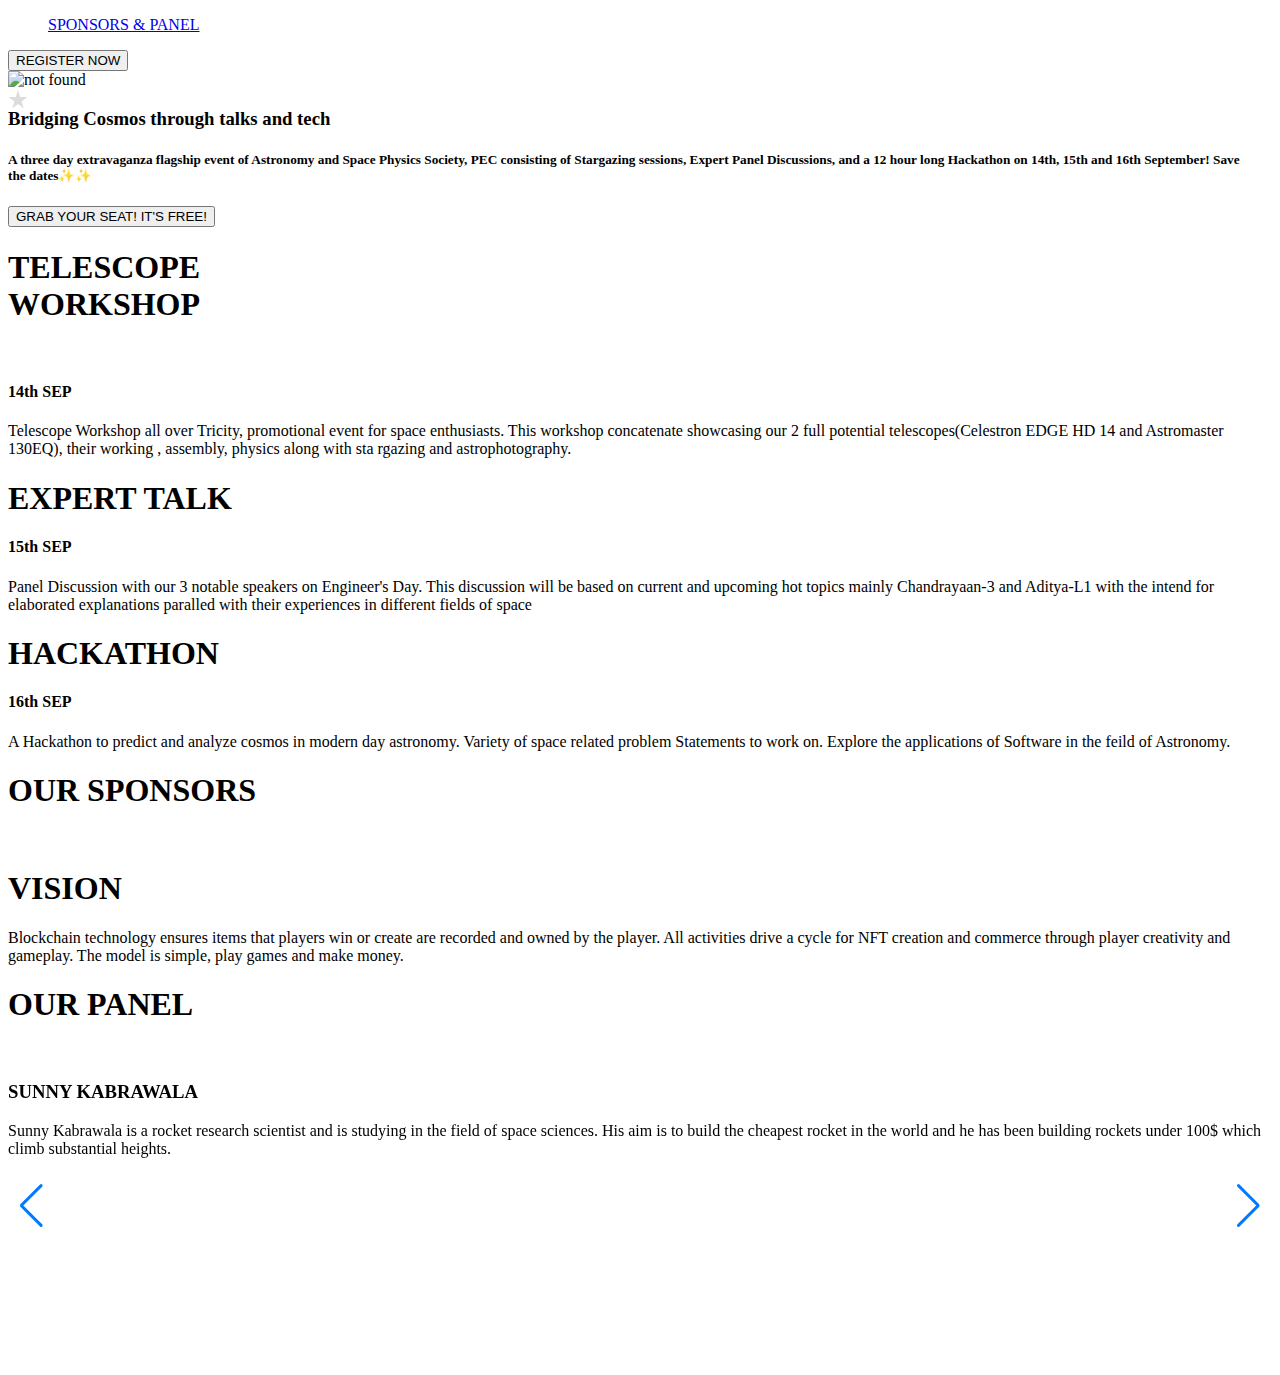
==== club project.html @ bae29e9c "Update club project.html" ====
<!DOCTYPE html>
<html lang="en">
    <head>
        <meta charset="UTF-8">
        <meta name="viewport" content="width=device-width, initial-scale=1.0">
    <title>ASTRONOMIX</title>
    <link rel="preconnect" href="https://fonts.googleapis.com">
    <link rel="preconnect" href="https://fonts.gstatic.com" crossorigin>
    <link href="https://fonts.googleapis.com/css2?family=Amiri:wght@700&family=Raleway:wght@300&display=swap" rel="stylesheet">
    <link rel="preconnect" href="https://fonts.googleapis.com">
<link rel="preconnect" href="https://fonts.gstatic.com" crossorigin>
<link rel="shortcut icon" href="./IMG-20230905-WA0012-removebg-preview.png" type="image/x-icon">
<link href="https://fonts.googleapis.com/css2?family=Raleway:wght@300&display=swap" rel="stylesheet">
<link rel="stylesheet" href="https://cdn.jsdelivr.net/npm/locomotive-scroll@4.1.4/dist/locomotive-scroll.min.css">
<link
rel="stylesheet"
href="https://cdn.jsdelivr.net/npm/swiper@10/swiper-bundle.min.css"
/>
<link rel="stylesheet" href="club.css">

</head>
<body>
    <div class="cursor" style="transition: all linear 1s ;height: 20px;width: 20px;position: absolute;z-index: 100;clip-path: polygon(50% 0%, 61% 35%, 98% 35%, 68% 57%, 79% 91%, 50% 70%, 21% 91%, 32% 57%, 2% 35%, 39% 35%);top:10%; background-color:gainsboro ;"></div>
    </div>
    <div class="main" data-scroll-container >
    <div class="page1">
        <div class="up">
            <nav>
                <div class="lnav">
                    <ul type="none">
                        <li><a href=".page3 h1" class="spons">SPONSORS & PANEL</a></li>
                    </ul>
                </div>
                <div class="rnav">
                    <button>REGISTER NOW</button>
                </div>
                </nav>
                 <div class="content">
                    <img src="./IMG-20230905-WA0012-removebg-preview.png" alt="not found">
                    <h3>Bridging Cosmos through talks and tech</h3>
                    <h5>A three day extravaganza flagship event of Astronomy and Space Physics Society, PEC consisting of Stargazing sessions, Expert Panel Discussions, and a 12 hour long Hackathon on 14th, 15th and 16th September! Save <br>the dates✨✨ </h5>
                    <button>GRAB YOUR SEAT! IT'S FREE!</button>
                </div>   
            </div>
        </div>
        <div class="page2">
            
            <div class="bottom">
                <div class="bottom1">
                    <div class="l">
                        <h1>TELESCOPE <br> WORKSHOP</h1><br>
                        <h4>14th SEP</h4>
                    </div>
                    <div class="r">
                        <p>Telescope Workshop all over Tricity, promotional event for space enthusiasts. This workshop concatenate showcasing our 2 full potential telescopes(Celestron EDGE HD 14 and Astromaster 130EQ), their working , assembly, physics along with sta rgazing and  astrophotography.</p>
                    </div>
                </div>
                <div class="bottom2">
                    <div class="l">
                        <h1>EXPERT TALK</h1>
                        <h4>15th SEP</h4>
                    </div>
                    <div class="r">
                        <p>Panel Discussion with our 3 notable speakers on Engineer's Day. This discussion will be based on current and upcoming hot topics mainly Chandrayaan-3 and Aditya-L1 with the intend for elaborated explanations paralled with their experiences in different fields of space </p>
                    </div>
                </div>
                <div class="bottom3">
                    <div class="l">
                        <h1>HACKATHON</h1>
                        <h4>16th SEP</h4>
                    </div>
                    <div class="r">
                        <p> A Hackathon to predict and analyze cosmos in modern day astronomy. Variety of space related problem Statements to work on. Explore the applications of Software in the feild of Astronomy.</p>
                    </div>
                </div>
            </div>
        </div>
        <div class="page3"id="page3">
            <div class="bottom">
                <h1>OUR SPONSORS</h1>
                <div class="imgdiv"><img src="./WhatsApp_Image_2023-09-05_at_8.20 1.png" alt=""></div>
                    <div class="bottom1">

                        <div class="l" >
                            <h1>VISION</h1>
                        </div>
                        <div class="r"><p>Blockchain technology ensures items that players win or create are recorded and owned by the player. All activities drive a cycle for NFT creation and commerce through player creativity and gameplay.  The model is simple, play games and make money.
                        </p>
                        </div>
                    </div>
                    <h1>OUR PANEL</h1>
                    <div class="swiper mySwiper">
                        <div class="swiper-wrapper">
                          <div class="swiper-slide">
                            <div id="left">
                                <img src="https://th.bing.com/th/id/OIP.94BL9PB292Fw2VFyG83DNwAAAA?w=128&h=180&c=7&r=0&o=5&dpr=1.5&pid=1.7" alt="">
                                <h3>SUNNY KABRAWALA</h3>
                            </div>
                            <div id="right">
                                <p>Sunny Kabrawala is a rocket research scientist and is studying in the field of space sciences. His aim is to build the cheapest rocket in the world and he has been building rockets under 100$ which climb substantial heights.</p>
                                
                            </div>
                          </div>
                          <div class="swiper-slide">
                            <div id="left">
                                <img src="[data-uri]" alt="">
                                <h3>RASHMI SHEORAN</h3>
                                
                            </div>
                            <div id="right">
                                <p>Rashmi Sheoran is a science communicator and ISRO space tutor. She is a physics graduate from Delhi University and has worked in the informal education sector for the past 4 years.</p>

                            </div>
                          </div>
                          <div class="swiper-slide">
                            <div id="left">

                                <img src="./msbqyn69.png" alt="">
                                <h3>VAIBHAV VARUN</h3>
                            </div>
                            <div id="right">
                                <p>An Astronautical Engineer from Moscow Aviation Institute, Moscow, he loves to travel, write, and to present to the world a scientific view of nature. Mathematics is his favorite language to speak. He has been engaged in popularizing science and arts through his writings, public speeches, and seminars. He is currently living in Moscow, Russia.</p>

                            </div>
                          </div>
                        </div>
                        <div class="swiper-button-next"></div>
                        <div class="swiper-button-prev"></div>
                        <div class="swiper-pagination"></div>
                    </div>
            </div>               
        </div>
    </div>
        <script src="https://cdn.jsdelivr.net/npm/locomotive-scroll@4.1.4/dist/locomotive-scroll.min.js"></script>
        <script src="https://cdn.jsdelivr.net/npm/swiper@10/swiper-bundle.min.js"></script>
        <script src="club.js"></script>
</body>
</html>
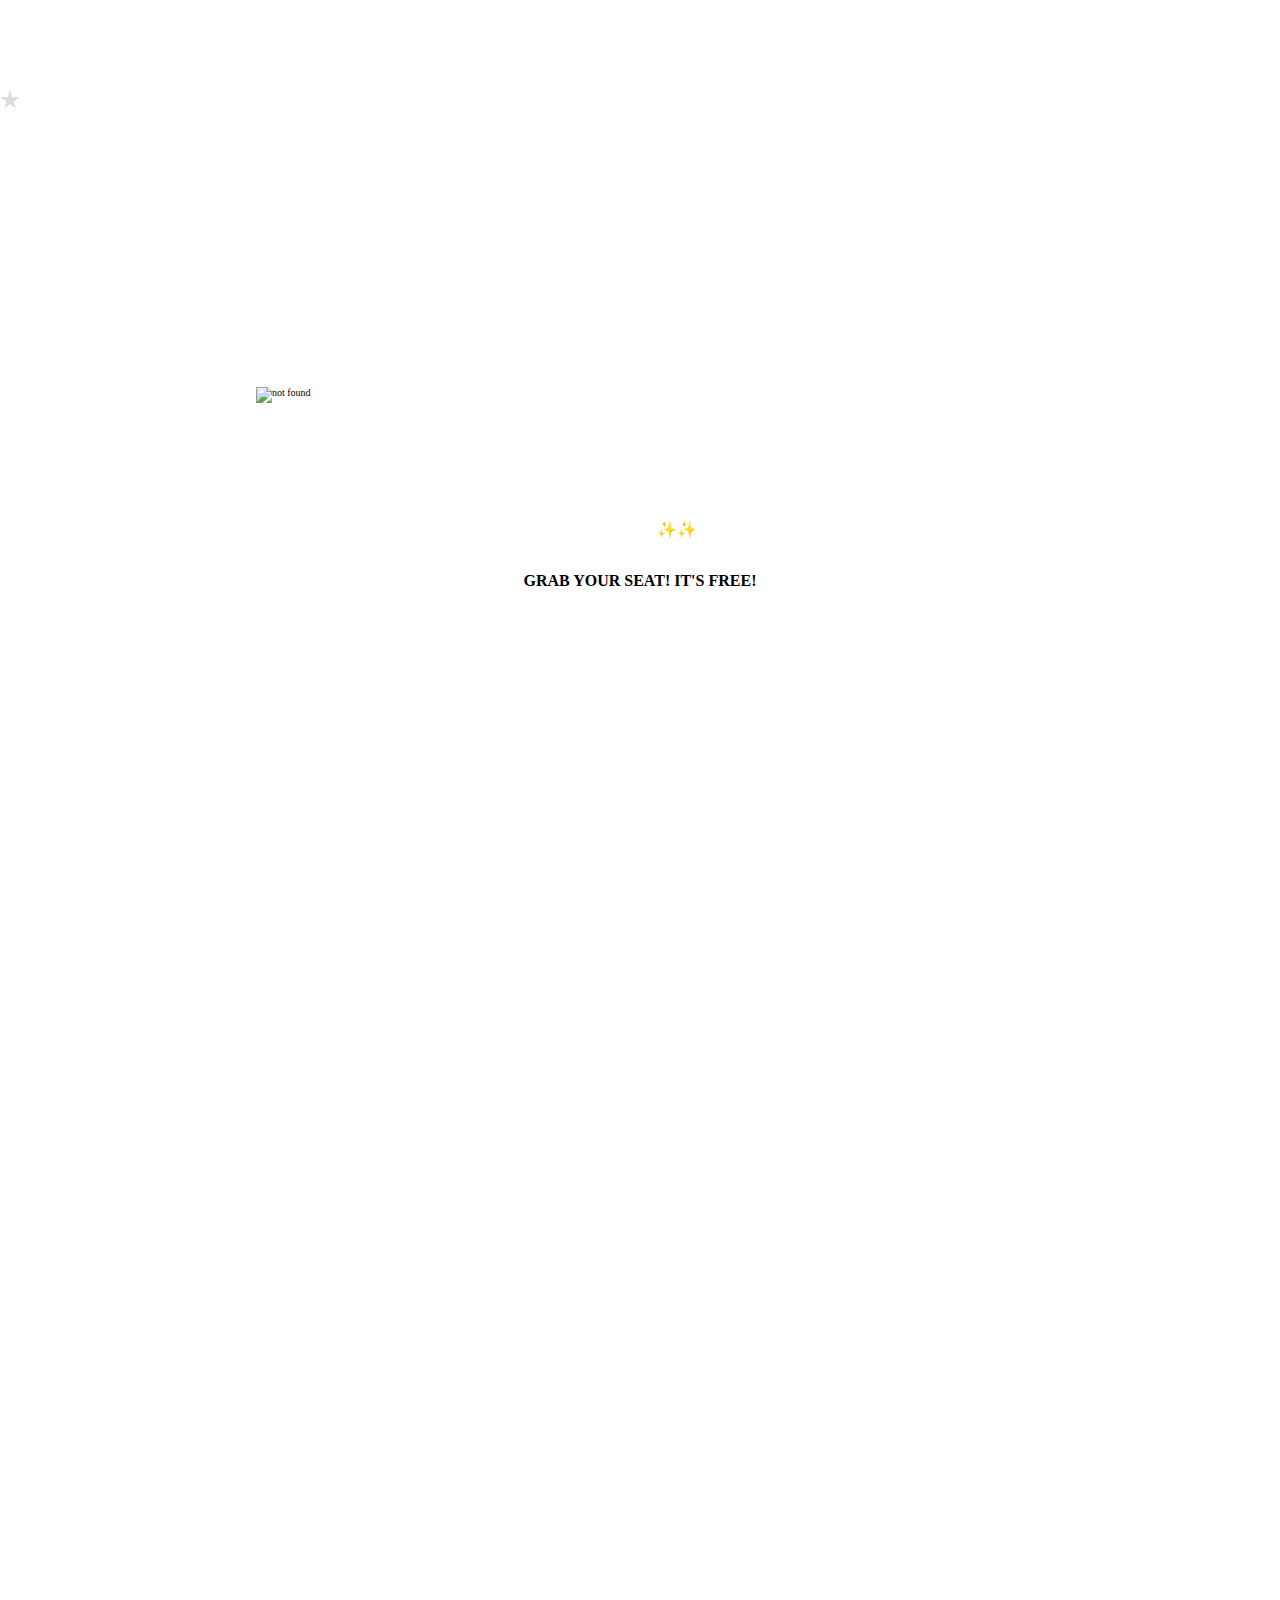
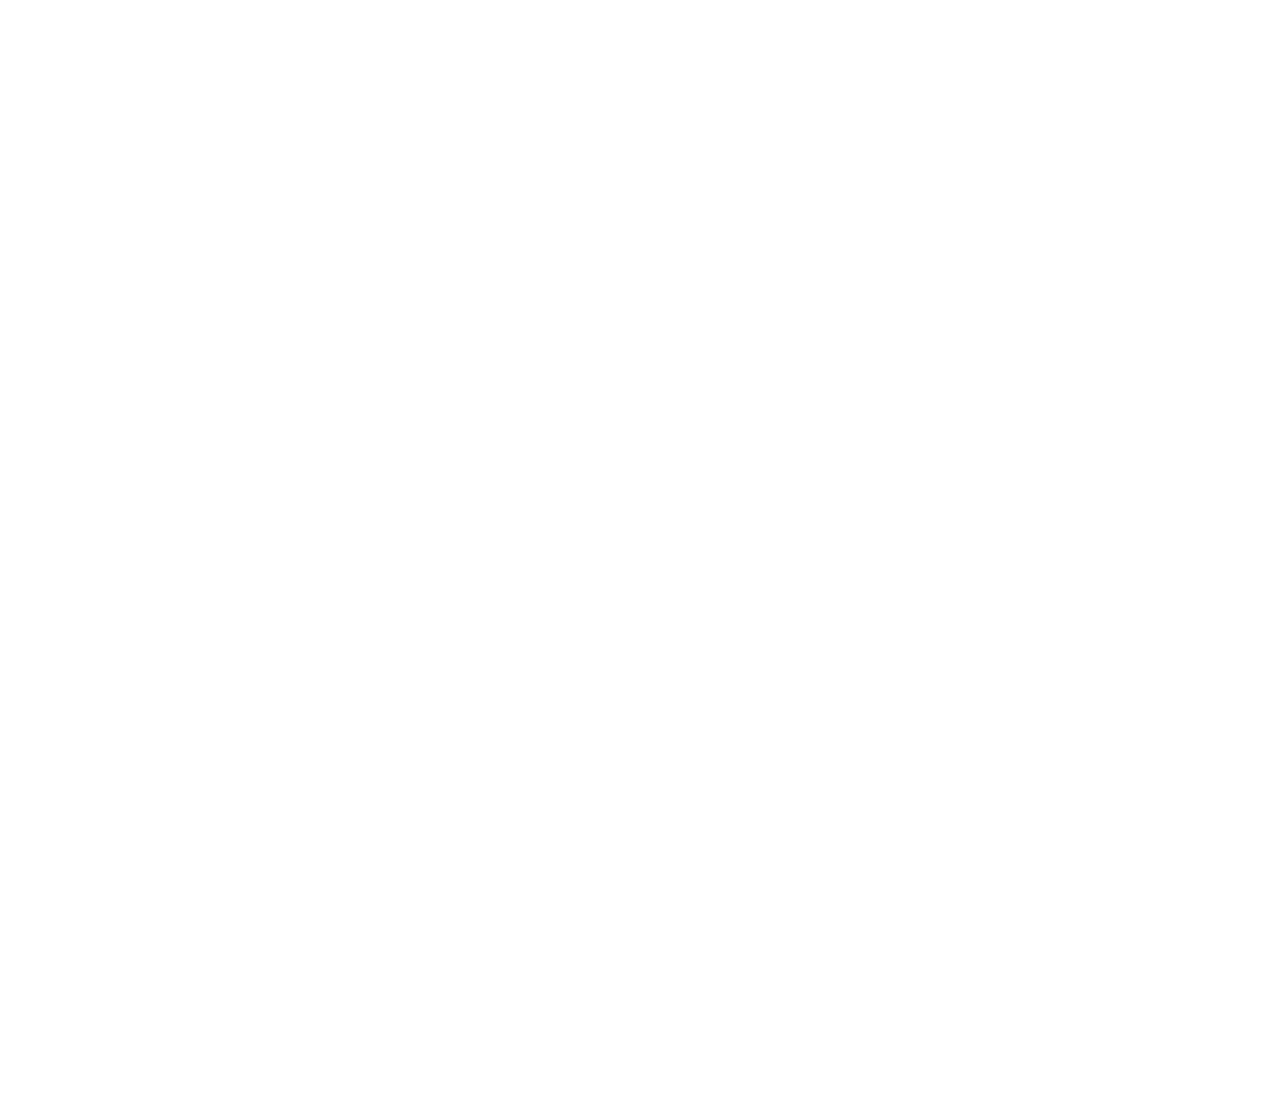
==== commit 7d263b7c: "added images of sponsors and panelists added links" ====
--- a/club project.html
+++ b/club project.html
@@ -32,14 +32,14 @@
                     </ul>
                 </div>
                 <div class="rnav">
-                    <button>REGISTER NOW</button>
+                    <button onclick="window.location.href = 'https://forms.gle/sWPMdkVH2GzKwGai9';">REGISTER NOW</button>
                 </div>
                 </nav>
                  <div class="content">
                     <img src="./IMG-20230905-WA0012-removebg-preview.png" alt="not found">
                     <h3>Bridging Cosmos through talks and tech</h3>
                     <h5>A three day extravaganza flagship event of Astronomy and Space Physics Society, PEC consisting of Stargazing sessions, Expert Panel Discussions, and a 12 hour long Hackathon on 14th, 15th and 16th September! Save <br>the dates✨✨ </h5>
-                    <button>GRAB YOUR SEAT! IT'S FREE!</button>
+                    <button onclick="window.location.href = 'https://forms.gle/sWPMdkVH2GzKwGai9';">GRAB YOUR SEAT! IT'S FREE!</button>
                 </div>   
             </div>
         </div>
@@ -78,15 +78,9 @@
         <div class="page3"id="page3">
             <div class="bottom">
                 <h1>OUR SPONSORS</h1>
-                <div class="imgdiv"><img src="./WhatsApp_Image_2023-09-05_at_8.20 1.png" alt=""></div>
-                    <div class="bottom1">
-
-                        <div class="l" >
-                            <h1>VISION</h1>
-                        </div>
-                        <div class="r"><p>Blockchain technology ensures items that players win or create are recorded and owned by the player. All activities drive a cycle for NFT creation and commerce through player creativity and gameplay.  The model is simple, play games and make money.
-                        </p>
-                        </div>
+                    <div class="bottom1Sponsors">             
+                            <img style="width:30%;" src="./Aviakul_Horizontal_White.png" alt="">
+                            <img style="width:30%;" src="./bonn-1-1.png" alt="">
                     </div>
                     <h1>OUR PANEL</h1>
                     <div class="swiper mySwiper">
@@ -103,7 +97,7 @@
                           </div>
                           <div class="swiper-slide">
                             <div id="left">
-                                <img src="[data-uri]" alt="">
+                                <img style="width:100%;" src="https://media.licdn.com/dms/image/C4D03AQGshxSFD9KRwQ/profile-displayphoto-shrink_800_800/0/1634033218058?e=2147483647&v=beta&t=ngMk1x5Aoh1wWZzt2jxtjmm5rLRapnBm1wwvvU6Gosc" alt="">
                                 <h3>RASHMI SHEORAN</h3>
                                 
                             </div>
@@ -115,7 +109,7 @@
                           <div class="swiper-slide">
                             <div id="left">
 
-                                <img src="./msbqyn69.png" alt="">
+                                <img style="width:100%;" src="https://media.licdn.com/dms/image/C4E03AQEuZ_QNMWnirg/profile-displayphoto-shrink_800_800/0/1609704513126?e=2147483647&v=beta&t=fquAhlsdb-h0FdYsOCmvI4tzRSbWhA78zkLFZVX6kPE" alt="">
                                 <h3>VAIBHAV VARUN</h3>
                             </div>
                             <div id="right">
--- a/club.css
+++ b/club.css
@@ -0,0 +1,302 @@
+@font-face {
+    font-family: nasa;
+    src: url(./nasalization-regular_7b74e36a79eabea02fb0357b2c29060a.ttf);
+}
+*{
+    margin: 0;
+    padding: 0;
+    box-sizing: border-box;
+}
+body,html{
+    width: 100%;
+    height: 100%;
+    font-size: 10px;
+    overflow-x: hidden;
+}
+.main{
+    width: 100vw;
+    /* background-color: red; */
+    background-image: url(https://s3-alpha-sig.figma.com/img/31e5/93c3/a0aa8454a090e487bc2a1a0977fb4835?Expires=1694995200&Signature=Pwnj-xSnwofsgaTBRycoeYiaszzjZHcE-0kj7mBvAKeY0WXUZX~TLMknbWIHR6LVR22BX8t-g3hS3TRRcLhM3pyYbD1llM2-VCe~6tfjtGsug0ppnYFpLIuvNgr2IO8J1roIMSZYTmy7U7ej42YXiWZuohkV~w5TXtVTPrFU4b9gpPsP1HktitiuD52WZXL7N8-5dSBYIPY-ZhhRAnpKNwuXV63LNHFJDX8SL-kTLjF~igSedUkyUTlQy1bofYElGeiXpQJbqs0S9dpMC-XxLrtttu9Tc~JdHmPXB-hjahvtov2Auyl0iNeHEJstZQX7Yy0DniOc23V8BWd5MFNQVw__&Key-Pair-Id=APKAQ4GOSFWCVNEHN3O4);
+}
+.up>nav{
+    height: 15%;
+    width: 100vw;
+    /* background-color: plum; */
+    font-family: nasa;
+    display: flex;
+    justify-content: space-between;
+    align-items: center;
+    padding: 0 30px;
+}
+.up>.content{
+    height: 80%;
+    width: 100vw;
+    /* background-color: violet; */
+    display: flex;
+    flex-direction: column;
+    align-items: center;
+    justify-content: center;
+}
+.up>.content>h1{
+    font-family: nasa;
+    font-size: 3rem;
+    letter-spacing: 10px;
+    color: #fff;
+}
+.up>.content>img{
+    width: 60vw;
+}
+/* select{
+    font-family: nasa;
+    background-color: transparent;
+    outline: none;
+    border: none;
+    color: #fff;
+} */
+.page1{
+    height: 100vh;
+    width: 100vw;
+}
+/* option{
+    font-family: nasa;
+    color: #fff;
+} */
+.lnav{
+    width:29vw ;
+}
+.rnav>button{
+    font-family: nasa;
+    width: 22rem;
+    height: 4rem;
+    font-size: 1.6rem;
+    background-color: transparent;
+    border: 1px solid #fff;
+    color: #fff;
+}
+.lnav>ul>li>a{
+    text-decoration: none;
+    color: #fff;
+    font-size: 1.4rem;
+}
+.lnav>ul{
+    display: flex;
+    justify-content: space-between;
+    align-items: center;
+    font-size: 1.6rem;
+}
+.up{
+    height: 100vh;
+    width: 100vw;
+    display: flex;
+    flex-direction: column;
+    align-items: center;
+    /* justify-content: space-around; */
+    /* background-color: salmon; */
+}
+.up>.content>h3{
+    font-family: 'Raleway', sans-serif;
+    font-size: 2.5rem;
+    color: #fff;
+}
+.up>.content>button{
+    font-family: nasa;
+    font-size: 1.6rem;
+    width: 26rem;
+    font-weight: 800;
+    height: 4.4rem;
+    /* position: relative;
+    top: -19%;
+    left: 50%;
+    transform: translate(-50%,-19%); */
+    background-color: #fff;
+    border: none;
+    margin-top: 2rem;
+}
+.up>.content>h5{
+    font-family:'Raleway', sans-serif ;
+    width: 60%;
+    color: #fff;
+    font-size: 1.6rem;
+    text-align: center;
+    margin-top: 30px;
+}
+.page2{
+    height: 100vh;
+    width: 100vw;
+}
+.bottom{
+    height: 100vh;
+    width: 100vw;
+    /* background-color: mediumturquoise; */
+    display: flex;
+    backdrop-filter: blur(3px);
+    flex-direction: column;
+    align-items: center;
+}
+.bottom>.bottom1,.bottom2,.bottom3{
+    height: calc(100%/3);
+    width: 100vw;
+    display: flex;
+    border-bottom: 1px solid rgba(117, 114, 114, 0.5);
+}
+.img-div{
+    height:900px;width: 250px;position: absoute;z-index: 50;background-color:red;
+}
+#change{
+    object-fit: cover;
+}
+.l{
+    display: flex;
+    flex-direction: column;
+    width: 50%;
+    height: 100%;
+    /* background-color: peru; */
+    text-align: center;
+    padding: auto 0px;
+    justify-content: center;
+
+}
+.l>h1{
+    
+    text-align: center;
+    font-family: 'Amiri', serif;
+    font-weight: 700;
+    color: #fff;
+    font-size: 5rem;
+    line-height: 70%;
+    mix-blend-mode: difference;
+    letter-spacing: -4px;
+}
+.l>h4{
+    font-size:1.6rem;
+    font-family: 'Amiri';
+    color: #fff;
+    mix-blend-mode: difference;
+
+}
+.r{
+    width: 50%;
+    height: 100%;
+    display: flex;
+    flex-direction: column;
+    justify-content: center;
+    align-items: center;
+    padding: 10px 20px;
+    /* background-color: paleturquoise; */
+    font-family: 'nasa';
+    font-size: 2rem;
+    text-align: justify;
+    color: #fff;
+    line-height: 100%;
+}
+.page3>.bottom>h1{
+    font-size: 5rem;
+    color: #fff;
+    font-family: nasa;
+    margin-top: 1rem;
+    margin-bottom: 2rem;
+    text-align: center;
+}
+.r>p{
+    width: 72%;
+}
+.page3{
+    width: 100vw;
+    display: flex;
+    flex-direction: column;
+    justify-content: space-around;
+    align-items: center;
+    padding-bottom: 2rem;
+}
+.swiper {
+    width: 85%;
+    height: 43%;
+  }
+
+  .swiper-slide {
+    text-align: center;
+    font-size: 1.6rem;
+    color:#fff;
+    background: transparent;
+    font-family: nasa;
+    padding-bottom: 2rem;
+    display: flex;
+    flex-direction: row;
+    justify-content: space-around;
+    align-items: center;
+  }
+  #left{
+    display: flex;
+    flex-direction: column;
+    justify-content: space-around;
+    align-items: center;
+    text-align: center;
+  }
+  #left>img{
+    height:20rem ;
+    width:15rem ;
+    margin-bottom: 5px;
+  }
+  #right{
+    width: 50%;
+    padding-left: 10px;
+  }
+  #right>p{
+    display: flex;
+    align-items: center;
+    justify-content: center;
+    width: 100%;
+    text-align: justify;
+  }
+  .slideimage{
+    height: 250px;
+    width: 200px;
+
+  }
+  .swiper-slide >.slideimage>.l>img {
+    width: 100%;
+    height: 100%;
+    object-fit: cover;
+    object-position: top;
+  }
+  .swiper-slide >h3{
+    margin-top: 20px;
+  }
+
+  .bottom1Sponsors{
+    /* background-color: mediumturquoise; */
+    display: flex;
+    backdrop-filter: blur(3px);
+    align-items: center;
+    justify-content: space-around;
+    flex-wrap: wrap;
+}
+
+
+
+@media(max-width:760px){
+    .bottom1,.bottom2,.bottom3{
+        flex-direction: column;
+
+    }
+    .l,.r{
+        width: 100vw;
+    }
+    html{
+
+        font-size: 9px;
+    }
+}
+@media(max-width:400px){
+    html{
+        font-size: 7px;
+
+    }
+}
+
+@media(max-width:290px){
+    html{
+        font-size: 5px;
+
+    }
+}
